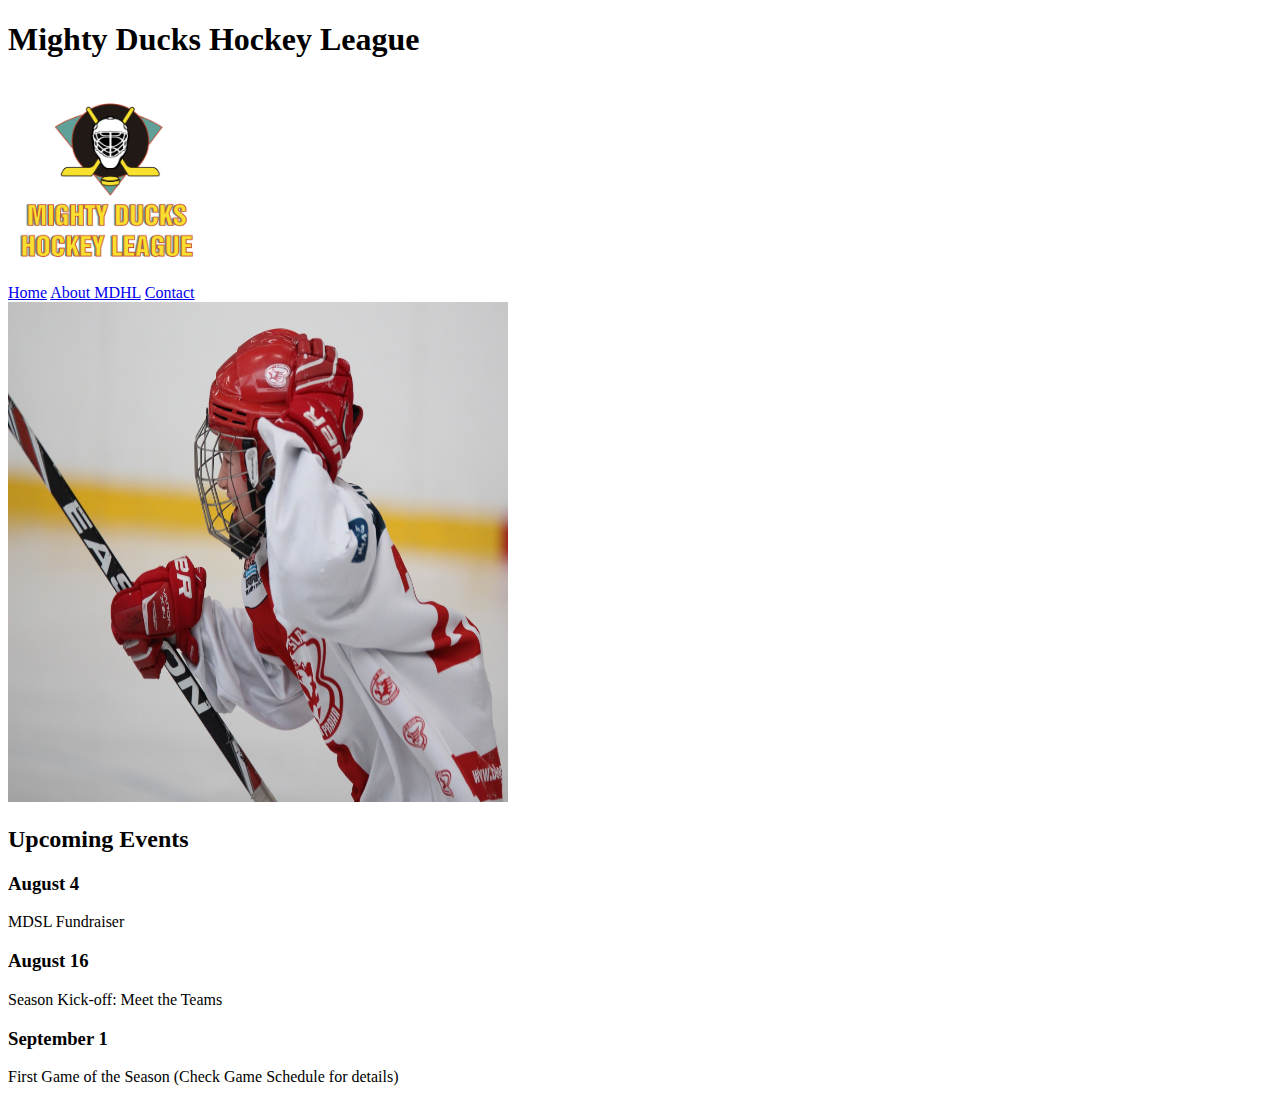
==== Index.html @ 08c6b78d "Segundo commint luego de validar html y arreglar errores" ====
<!DOCTYPE html>
<html lang="en">

<head>
    <meta charset="UTF-8">
    <meta http-equiv="X-UA-Compatible" content="IE=edge">
    <meta name="viewport" content="width=device-width, initial-scale=1.0">
    <title>Mighty Ducks Hockey League</title>
</head>
<body>
    <header>
    <h1>Mighty Ducks Hockey League</h1>
    <img src="./assest/LogoMightyduck-01.png" width="200" height="200" alt="Logo">
    <nav>
        <a href="./Index.html">Home</a>
        <a href="./About.html">About MDHL</a>
        <a href="./Contact.html">Contact</a>
    </nav>
    
</header>
<main>
    <section>
        <img src="./assest/hockey1.jpg" width="500" height="500" alt="Imagen1">
        <h2>Upcoming Events</h2>
        <h3>August 4</h3>
        <p>MDSL Fundraiser</p>
        <h3>August 16</h3>
        <p>Season Kick-off: Meet the Teams</p>
        <h3>September 1</h3>
        <p>First Game of the Season (Check Game Schedule for details)</p>
    </section>
</main>
</body>

</html>
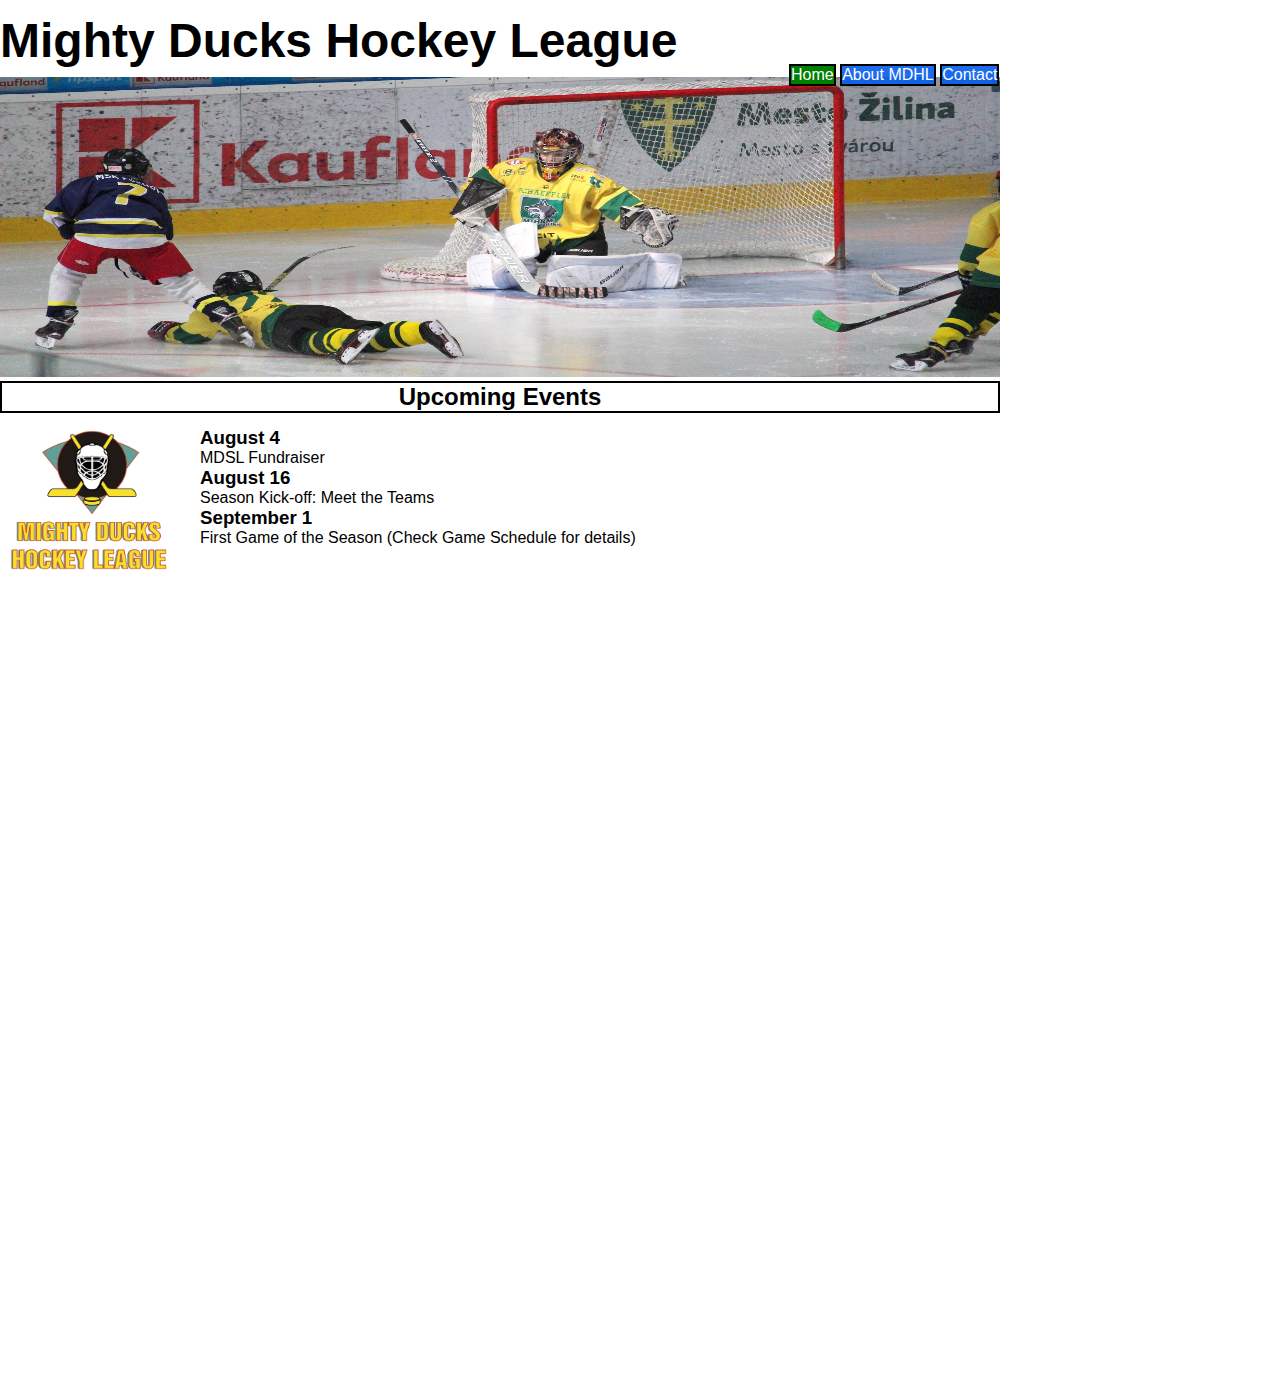
==== commit 54f2bb70: "Merge pull request #1 from Exegozategui/desarrollo" ====
--- a/Index.html
+++ b/Index.html
@@ -5,29 +5,34 @@
     <meta charset="UTF-8">
     <meta http-equiv="X-UA-Compatible" content="IE=edge">
     <meta name="viewport" content="width=device-width, initial-scale=1.0">
+    <link rel="stylesheet" href="styles/main.css">
     <title>Mighty Ducks Hockey League</title>
 </head>
 <body>
     <header>
     <h1>Mighty Ducks Hockey League</h1>
-    <img src="./assest/LogoMightyduck-01.png" width="200" height="200" alt="Logo">
     <nav>
-        <a href="./Index.html">Home</a>
+        
+        <a  class="active" href="./Index.html">Home</a>
         <a href="./About.html">About MDHL</a>
         <a href="./Contact.html">Contact</a>
     </nav>
-    
+    <img class="foto" src="./assest/design1_image2.jpg" alt="Imagen1">
 </header>
 <main>
     <section>
-        <img src="./assest/hockey1.jpg" width="500" height="500" alt="Imagen1">
         <h2>Upcoming Events</h2>
-        <h3>August 4</h3>
-        <p>MDSL Fundraiser</p>
-        <h3>August 16</h3>
-        <p>Season Kick-off: Meet the Teams</p>
-        <h3>September 1</h3>
-        <p>First Game of the Season (Check Game Schedule for details)</p>
+    
+        <img class="logo" src="./assest/LogoMightyduck-01.png" width="200" height="200" alt="Logo">
+        <div>
+            <h3>August 4</h3>
+            <p>MDSL Fundraiser</p>
+            <h3>August 16</h3>
+            <p>Season Kick-off: Meet the Teams</p>
+            <h3>September 1</h3>
+            <p>First Game of the Season (Check Game Schedule for details)</p>
+        </div>
+        
     </section>
 </main>
 </body>
--- a/styles/main.css
+++ b/styles/main.css
@@ -0,0 +1,68 @@
+*{
+  font-family:'Segoe UI', Tahoma, Geneva, Verdana, sans-serif;
+    margin: 0px;
+    padding: 0px;
+    box-sizing: border-box;
+}
+
+body{
+  height: 800px; 
+  width: 1200px;
+}
+
+/*Header*/
+.foto{
+  height:300px ;
+  width: 1000px;
+}
+
+nav{
+  display: inline-block;
+  position: relative;
+  top: 9px;
+  left:789px
+}
+nav a{
+  text-decoration: none;
+  color: white;
+  background-color: #045dede7;
+  border: 2px solid black;
+  display: inline-block;
+  text-align: center;
+}
+.active{
+  background-color: green;
+  color: white;
+  
+}
+
+h1{
+  position: relative;
+  top: 13px;
+  width: 780px;
+  font-size: xxx-large;
+
+}
+
+/*Main*/
+
+h2{
+  width: 1000px;
+  text-align: center;
+  border: 2px solid black
+}
+.logo{
+  height: 180px;
+    width: 180px;
+    position: relative;
+    bottom: 3px;
+}
+
+div{
+  width: 800px;
+    height: 800px;
+    position: relative;
+    left: 200px;
+    bottom: 170px;
+
+}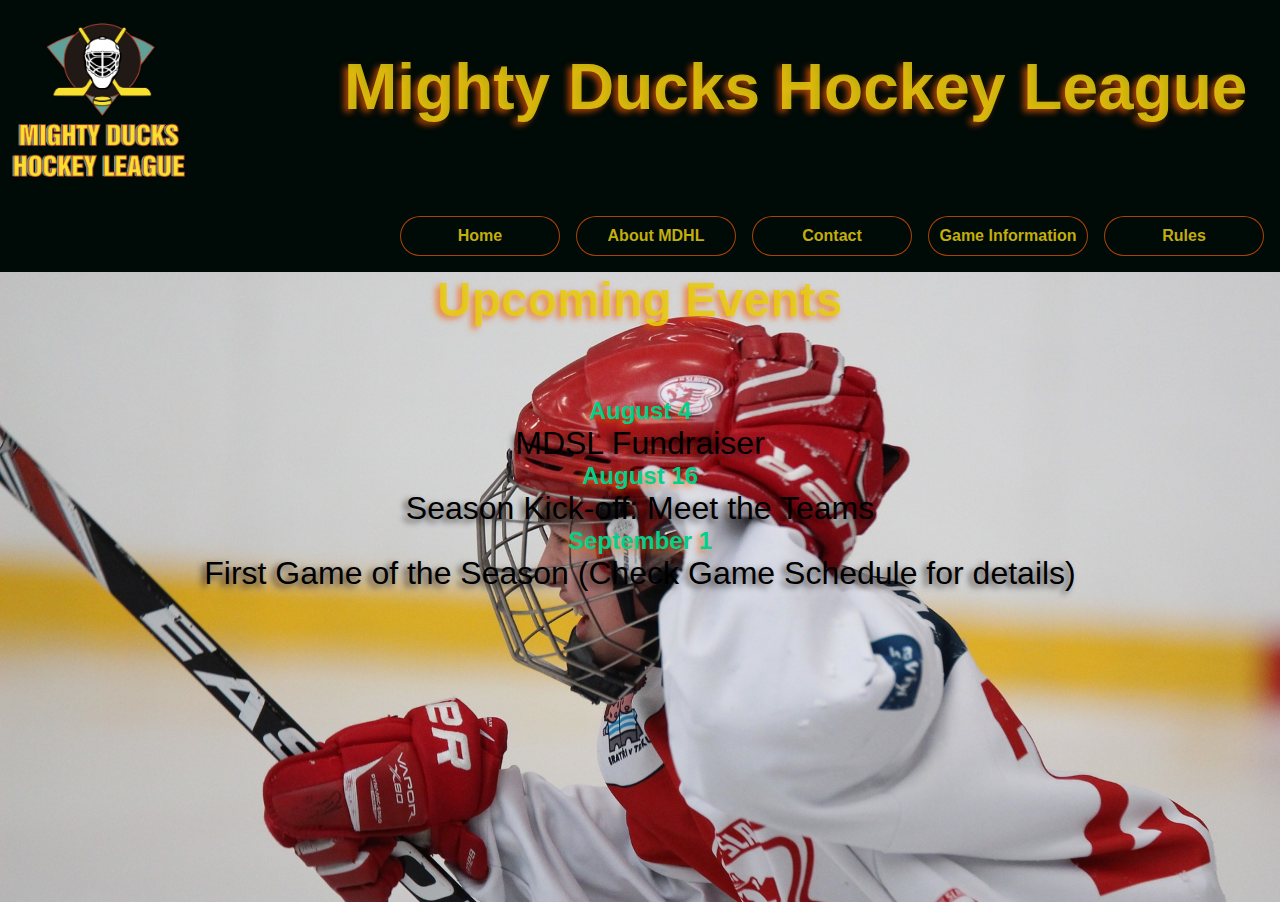
==== commit 9bfd623e: "Merge pull request #2 from Exegozategui/task3" ====
--- a/Index.html
+++ b/Index.html
@@ -6,25 +6,35 @@
     <meta http-equiv="X-UA-Compatible" content="IE=edge">
     <meta name="viewport" content="width=device-width, initial-scale=1.0">
     <link rel="stylesheet" href="styles/main.css">
+    <link rel="icon" type="image/vnd.microsoft.icon" href="./styles/assest/favicon.ico.ico">
     <title>Mighty Ducks Hockey League</title>
 </head>
 <body>
     <header>
-    <h1>Mighty Ducks Hockey League</h1>
-    <nav>
+        <img class="logo" src="./styles/assest/LogoMightyduck-01.png"  alt="Logo">
         
-        <a  class="active" href="./Index.html">Home</a>
-        <a href="./About.html">About MDHL</a>
-        <a href="./Contact.html">Contact</a>
-    </nav>
-    <img class="foto" src="./assest/design1_image2.jpg" alt="Imagen1">
+        <h1>Mighty Ducks Hockey League</h1>
+    
 </header>
-<main>
+ 
+<nav>
+        
+    <a class="active" href="./Index.html">Home</a>
+    <a href="./About.html">About MDHL</a>
+    <a href="./Contact.html">Contact</a>
+      <a href="./Game-Information.html">Game Information</a>
+     <a  href="./Rules.html">Rules</a>
+
+</nav>
+
+<main class="img-fondo-home">
     <section>
+        
+       
         <h2>Upcoming Events</h2>
     
-        <img class="logo" src="./assest/LogoMightyduck-01.png" width="200" height="200" alt="Logo">
-        <div>
+        <div class="div-home">
+            
             <h3>August 4</h3>
             <p>MDSL Fundraiser</p>
             <h3>August 16</h3>
--- a/styles/main.css
+++ b/styles/main.css
@@ -5,64 +5,236 @@
     box-sizing: border-box;
 }
 
-body{
-  height: 800px; 
-  width: 1200px;
-}
-
-/*Header*/
-.foto{
-  height:300px ;
-  width: 1000px;
+header{
+  background-color: rgb(0 10 7);
+  min-height: 20vh;
+  display: flex;
+  justify-content: flex-start;
+  padding: 0rem;
+  gap: 9rem;
+}
+  
+
+
+  h1{
+    font-size: 4rem;
+
+    margin-top: 50px;
+
+    color:rgba(231, 206, 14, 0.847);
+    text-shadow: -4px 3px 6px rgba(248,93,0,0.69);
+}
+
+
+.logo{
+  height: 200px;
+  width: 200px;
+
 }
 
 nav{
-  display: inline-block;
-  position: relative;
-  top: 9px;
-  left:789px
-}
+  min-height: 6vh;
+    background-color:rgb(0 10 7);;
+    display: flex;
+    gap: 1rem;
+    padding: 1rem;
+    flex-wrap: wrap;
+    justify-content: flex-end;
+    align-items: center;
+  
+}
+
 nav a{
+  width: 10rem;
+  text-align: center;
   text-decoration: none;
+  height: 2.5rem;
+  border: 1px solid rgba(248,93,0,0.69);
+  border-radius: 3rem;
+  padding: 0.6rem;
+  color: rgba(231, 206, 14, 0.847);
+  font-weight: bolder;
+  font-size: 1rem;
+  background-color: rgb(0 10 7);
+  transition: all 0.5s;
+}
+
+
+a:hover{
+ color: orange;
+  background-color: rgb(10, 181, 175);
+}
+
+main{
+ 
+  min-height: 70vh;
+}
+
+.img-fondo-home{
+  background-image:url(./assest/hockey1.jpg);
+  background-repeat: no-repeat;
+  background-size: cover;
+}
+   
+.img-fondo-about{
+  background-image: url(./assest/hockey3.jpg);
+  background-repeat: no-repeat;
+  background-size: cover;
+}
+.ima-fondo-contact{
+  background-image: url(./assest/design1_image1.jpg);
+  background-repeat: no-repeat;
+  background-size: cover;
+}
+
+.img-fondo-game{
+  background-image: url(./assest/hockey2.jpg);
+  background-repeat: no-repeat;
+  background-size: cover;
+}
+.img-fondo-rules{
+  background-image: url(./assest/design1_image2.jpg);
+  background-repeat: no-repeat;
+  background-size: cover;
+}
+h2{
+  text-align: center;
+  font-size: 3rem;
+  color:rgba(231, 206, 14, 0.847);
+    text-shadow: -4px 3px 6px rgba(248,93,0,0.69);
+}
+
+
+.div-home{
+  text-align: center;
+    margin: 70px;
+}
+.div-home h3{
+  font-size: 1.5rem;
+  color: rgb(4 207 141);
+  text-shadow: -4px 3px 6px rgb(248 93 0 / 69%);
+}
+
+.div-home p{
+  font-size: 2rem;
+  color:black;
+  text-shadow: -4px 3px 6px rgba(6, 2, 0, 0.69);
+}
+
+.div-about{
+  text-align: center;
+  margin: 70px;
+}
+.div-about h3{
+  font-size: 1.5rem;
+  color: rgb(4 207 141);
+  text-shadow: -4px 3px 6px rgb(248 93 0 / 69%);
+}
+.div-about p{
+  font-size: 1.5rem;
+  color:black;
+  text-shadow: -4px 3px 6px rgba(6, 2, 0, 0.69);
+}
+
+.div-contact p{
+  text-align: center;
+  margin: 50px;
+  font-size: 2rem;
+  color:black;
+  text-shadow: -4px 3px 6px rgba(6, 2, 0, 0.69);
+}
+
+
+table {
+  background-color: #933d233d;
+  width: 80vw;
+  height: 28vh;
+  border-collapse: collapse;
+  border: 4px solid #020000;
+  border-radius: 6px;
+  color: rgb(22, 2, 2);
+  font-size: 21px;
+  margin: 4px;
+}
+
+
+th,
+td {
+    border: 3px solid black;
+}
+
+.game h3{
+  font-size: 1.5rem;
+  color: rgba(3, 3, 3, 0.847);
+  text-shadow: -4px 3px 6px rgb(248 93 0 / 69%);
+}
+.game p{
+  font-size: 1rem;
+  color:black;
+  text-shadow: -4px 3px 6px rgba(6, 2, 0, 0.69);
+}
+
+
+.p-rules{
+  
+  font-size: 1.5rem;
+  color:black;
+  text-shadow: -4px 3px 6px rgba(6, 2, 0, 0.69);
+}
+.h3rules{
+  font-size: 1.5rem;
+  color: rgb(9, 9, 9);
+  text-shadow: -4px 3px 6px rgb(248 93 0 / 69%)
+}
+
+.section-rules h3{
+  font-size: 1.5rem;
+  color: rgb(4 207 141);
+  text-shadow: -4px 3px 6px rgb(248 93 0 / 69%);
+}
+.section-rules p{
+  font-size: 1.5rem;
+  color:black;
+  text-shadow: -4px 3px 6px rgba(6, 2, 0, 0.69);
+}
+.box_list{
+ padding: 5px;
+ margin: 5px;
   color: white;
-  background-color: #045dede7;
-  border: 2px solid black;
-  display: inline-block;
-  text-align: center;
-}
-.active{
-  background-color: green;
+  width: 30vw;
+
+}
+.box_list h3{
+  font-size: 1.5rem;
+  color: rgb(4 207 141);
+  text-shadow: -4px 3px 6px rgb(248 93 0 / 69%);
+}
+.box_list p{
+  font-size: 1rem;
+  color:white;
+  text-shadow: -4px 3px 6px rgba(6, 2, 0, 0.69);
+}
+.box_list3{
+  list-style-type:lower-latin;
+  
+}
+ol{
+  padding: 5px;
+}
+ul{
+  padding: 5px;
+
+}
+.box_list2{
+  padding: 19px;
+  margin: 5px;
   color: white;
-  
-}
-
-h1{
-  position: relative;
-  top: 13px;
-  width: 780px;
-  font-size: xxx-large;
-
-}
-
-/*Main*/
-
-h2{
-  width: 1000px;
-  text-align: center;
-  border: 2px solid black
-}
-.logo{
-  height: 180px;
-    width: 180px;
-    position: relative;
-    bottom: 3px;
-}
-
-div{
-  width: 800px;
-    height: 800px;
-    position: relative;
-    left: 200px;
-    bottom: 170px;
-
-}+  width: 30vw;
+}
+.box_list2 h3{
+  font-size: 1.5rem;
+  color: rgb(4 207 141);
+  text-shadow: -4px 3px 6px rgb(248 93 0 / 69%);
+
+}
+
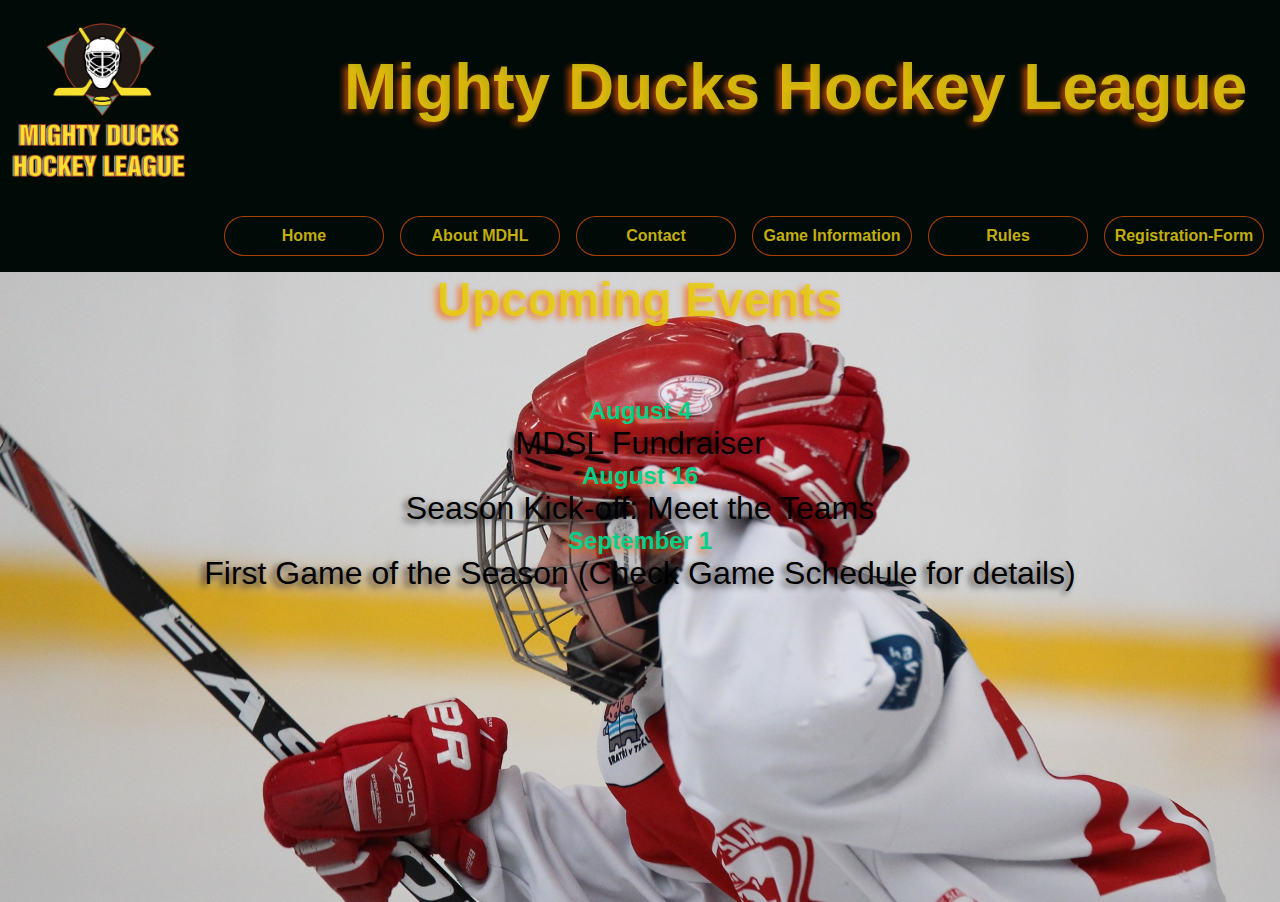
==== commit 677315cc: "Se agrega html formulario" ====
--- a/Index.html
+++ b/Index.html
@@ -24,6 +24,7 @@
     <a href="./Contact.html">Contact</a>
       <a href="./Game-Information.html">Game Information</a>
      <a  href="./Rules.html">Rules</a>
+     <a  href="./Registration-Form.html">Registration-Form</a>
 
 </nav>
 
--- a/styles/main.css
+++ b/styles/main.css
@@ -4,6 +4,9 @@
     padding: 0px;
     box-sizing: border-box;
 }
+
+
+ /* Estilos al header */
 
 header{
   background-color: rgb(0 10 7);
@@ -65,6 +68,8 @@
   background-color: rgb(10, 181, 175);
 }
 
+/* Main e imagenes */
+
 main{
  
   min-height: 70vh;
@@ -97,6 +102,7 @@
   background-repeat: no-repeat;
   background-size: cover;
 }
+
 h2{
   text-align: center;
   font-size: 3rem;
@@ -104,6 +110,7 @@
     text-shadow: -4px 3px 6px rgba(248,93,0,0.69);
 }
 
+/* Estilos a la pagina home -index*/
 
 .div-home{
   text-align: center;
@@ -121,6 +128,8 @@
   text-shadow: -4px 3px 6px rgba(6, 2, 0, 0.69);
 }
 
+/* estilos al about */
+
 .div-about{
   text-align: center;
   margin: 70px;
@@ -135,6 +144,8 @@
   color:black;
   text-shadow: -4px 3px 6px rgba(6, 2, 0, 0.69);
 }
+
+/* estilos al contac */
 
 .div-contact p{
   text-align: center;
@@ -144,6 +155,7 @@
   text-shadow: -4px 3px 6px rgba(6, 2, 0, 0.69);
 }
 
+/* estilos al Game information */
 
 table {
   background-color: #933d233d;
@@ -174,6 +186,8 @@
   text-shadow: -4px 3px 6px rgba(6, 2, 0, 0.69);
 }
 
+/* estilos al Rules */
+
 
 .p-rules{
   
